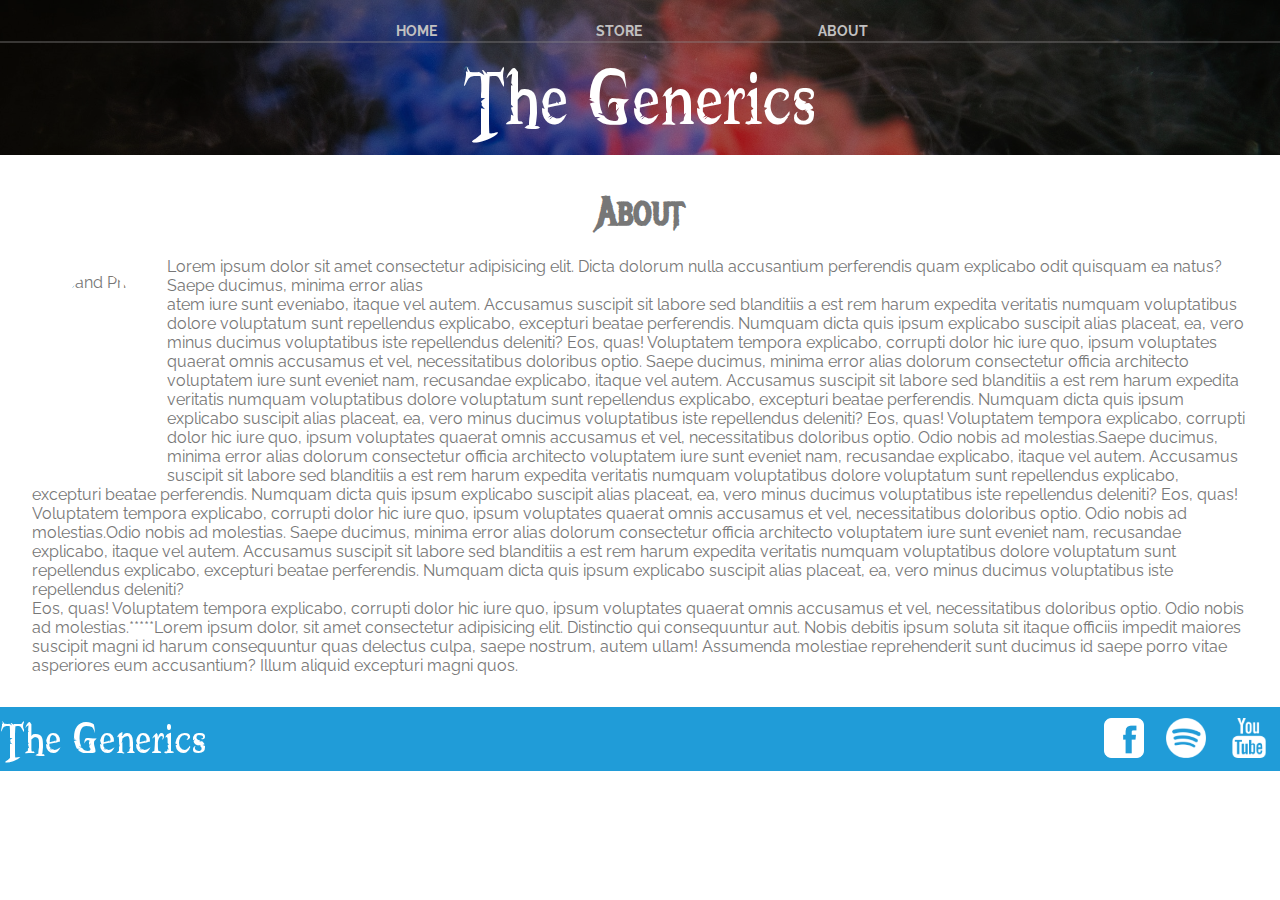
==== About.html @ 98aec66a "Basic 3 Webpages + Working Shopping Cart" ====
<!DOCTYPE html>
<html lang="en">
<head>
    <meta charset="UTF-8">
    <meta http-equiv="X-UA-Compatible" content="IE=edge">
    <meta name="viewport" content="width=device-width, initial-scale=1.0">
    <title>The Generics | ABOUT</title>
    <link rel="stylesheet" href="style.css">
</head>
<body>
    <header>
        <table class="navbar">
            <th><a href="index.html">HOME</a></th>
            <th><a href="Cart.html">STORE</a></th>
            <th><a href="About.html">ABOUT</a></th>
        </table> 
        <h1 class="bandName large">The Generics</h1>
    </header>
    <Section class="content">
        <h2>About</h2>
        <p>Lorem ipsum dolor sit amet consectetur adipisicing elit. Dicta dolorum nulla accusantium perferendis quam explicabo odit quisquam ea natus?
            <img class="bandImage" src="Band Members.png" alt="Band Photo" >
            Saepe ducimus, minima error alias <br>
           atem iure sunt eveniabo, itaque vel autem. Accusamus suscipit sit labore sed blanditiis a est rem harum expedita veritatis numquam voluptatibus dolore voluptatum sunt repellendus explicabo, excepturi beatae perferendis. Numquam dicta quis ipsum explicabo suscipit alias placeat, ea, vero minus ducimus voluptatibus iste repellendus deleniti? Eos, quas! Voluptatem tempora explicabo, corrupti dolor hic iure quo, ipsum voluptates quaerat omnis accusamus et vel, necessitatibus doloribus optio. Saepe ducimus, minima error alias dolorum consectetur officia architecto voluptatem iure sunt eveniet nam, recusandae explicabo, itaque vel autem. Accusamus suscipit sit labore sed blanditiis a est rem harum expedita veritatis numquam voluptatibus dolore voluptatum sunt repellendus explicabo, excepturi beatae perferendis. Numquam dicta quis ipsum explicabo suscipit alias placeat, ea, vero minus ducimus voluptatibus iste repellendus deleniti? Eos, quas! Voluptatem tempora explicabo, corrupti dolor hic iure quo, ipsum voluptates quaerat omnis accusamus et vel, necessitatibus doloribus optio. Odio nobis ad molestias.Saepe ducimus, minima error alias dolorum consectetur officia architecto voluptatem iure sunt eveniet nam, recusandae explicabo, itaque vel autem. Accusamus suscipit sit labore sed blanditiis a est rem harum expedita veritatis numquam voluptatibus dolore voluptatum sunt repellendus explicabo, <br> excepturi beatae perferendis. Numquam dicta quis ipsum explicabo suscipit alias placeat, ea, vero minus ducimus voluptatibus iste repellendus deleniti? Eos, quas! Voluptatem tempora explicabo, corrupti dolor hic iure quo, ipsum voluptates quaerat omnis accusamus et vel, necessitatibus doloribus optio. Odio nobis ad molestias.Odio nobis ad molestias. Saepe ducimus, minima error alias dolorum consectetur officia architecto voluptatem iure sunt eveniet nam, recusandae explicabo, itaque vel autem. Accusamus suscipit sit labore sed blanditiis a est rem harum expedita veritatis numquam voluptatibus dolore voluptatum sunt repellendus explicabo, excepturi beatae perferendis. Numquam dicta quis ipsum explicabo suscipit alias placeat, ea, vero minus ducimus voluptatibus iste repellendus deleniti? <br> Eos, quas! Voluptatem tempora explicabo, corrupti dolor hic iure quo, ipsum voluptates quaerat omnis accusamus et vel, necessitatibus doloribus optio. Odio nobis ad molestias.*****Lorem ipsum dolor, sit amet consectetur adipisicing elit. Distinctio qui consequuntur aut. Nobis debitis ipsum soluta sit itaque officiis impedit maiores suscipit magni id harum consequuntur quas delectus culpa, saepe nostrum, autem ullam! Assumenda molestiae reprehenderit sunt ducimus id saepe porro vitae asperiores eum accusantium? Illum aliquid excepturi magni quos.</p>
    </Section>
    <footer>
        <span class="bandName">The Generics</span>
        <a href="https://www.YouTube.com" target="_blank">
            <img src="YouTube Logo.png" alt="">
        </a>
        <a href="https://www.spotify.com" target="_blank">
            <img src="Spotify Logo.png" alt="">
        </a>
        <a href="https://www.facebook.com" target="_blank">
            <img src="Facebook Logo.png" alt="">
        </a>
    </footer>
</body>
</html>
---- style.css ----
@import url('https://fonts.googleapis.com/css?family=Raleway:300,400');
@import url("https://fonts.googleapis.com/css?family=Metal+Mania");
@font-face {
    font-family: "Booter - Zero Zero";
    src: url("Fonts/Booter - Zero Zero.woff") format("woff"),
         url("Fonts/Booter - Zero Zero.woff2") format("woff2");
    font-weight: normal;
    font-style: normal;
}
*{
    /* box-sizing: border-box; */
    font-family: Raleway;
    color: #777;
    margin: 0;
}
/*                  HEADER                    */
header{
    background-image: url(Header\ Background.jpg) ;
    background-size: cover;
    background-color: rgba(0, 0, 0, 0.37);
    background-blend-mode: multiply;
    text-align: center;
    /* display: none; */
    /* margin: auto; */
}
.navbar{
    width: 100%;
    font-size: 0.9em;
    padding: 20px 25% 0% 25%;
    border-bottom: 2px solid rgba(141, 139, 139, 0.37);
}
a{
    display: inline-block;
    width: 100%;
}
.navbar th,a{
    color:rgb(194, 193, 193);
    padding: 0em;
    text-decoration: none;
}
.navbar a:hover{
    color: white;
    background-color: grey;
}
.bandName{
    font-family:"Booter - Zero Zero";
    color: white;
    font-weight: normal;
}
.large{
    font-size: 7rem;
}
/*              BODY                         */
section{
    margin: 2em;
}
section > h2{
    text-align: center;
    padding-bottom: 0.5em;
    font-size: 2.5em;
    font-family: "Metal Mania";
}
.bandImage{
    margin: 1em 1em 0.4em 1em;
    float: left;
    height: 12em;
    border-radius: 50%;
}

/*              FOOTER                       */
footer{
    background-color: #209CD8;
    color: white;
    text-align: left;
}
footer .bandName{
    display: inline;
    font-size: 4em;
}
footer a{
    display: inline;
}
footer img{
    float: right;
    height: 2.5em;
    padding: 0.7em
}

.button{
    text-align: center;
    vertical-align: middle;
    padding: 0.67em; 
    cursor: pointer;
}
header .button{
    margin: 0.5em 15% 0.7em 15%;
    color: white;
    border: 2px solid #209CD8;
    background-color: rgba(255,255,255,.1);
    font-size: 1.2em;
    font-weight: lighter;
    padding: auto 2em;
}
.button:hover{
    background-color: rgba(255,255,255,.3);
}
#getAlbumBtn{
    margin: auto 40% auto 30% ;
}
header .btn-play{
    border-radius: 50%;
    color: #209CD8;
    font-size: 3em;
    padding: 0.1em;
    height: 80px;
    width: 80px;
}
.home-section > table{
    display: flex;
    justify-content: center;
    border-collapse: collapse;
}
.content td,
.content th{
    float: none;
    padding: 1em;
    border-bottom: 2px solid rgba(141, 139, 139, 0.37);
}
.content th{
    color: #555;
    font-weight: bold;
}
.content tr:last-child td{
    border-bottom: none;
}
Section .button,
.btn{
    background-color: #209CD8;
    color: white;
    padding: 0.5em;
    border-radius: 10%;
    border: none;
    font-weight: bold;
}
Section .button:hover,
.btn:hover{
    background-color: #209bd89a;
}


/**************SHOPPING CART**************************/
.store .item-title{
    display: block;
    width: 100%;
    text-align: center;
    font-weight: bold;
    font-size: 1.5em;
}
Section img{
    max-height: 15em;
    margin: 1em 1em 1em 0;
    border-radius: 10%;
}
.item-details{
    display: flex;
    align-items: center;
    justify-content: space-between;
}
.musicMenu,.merchMenu{
    display: flex;
    justify-content: space-around;
    flex-wrap: wrap;
}
.musicMenu > div,
.merchMenu > div{
    padding:2em;
}
.cart{
    width: 90%;
    margin: auto;
    display: flex;
    flex-direction: column;
    justify-content: center;
}
.cart table{
    width: 100%;
    align-self: center;         
    border-collapse: separate;
    border-spacing: 2em 0.5em;      
    border-bottom: 3px solid rgba(141, 139, 139, 0.685);
}
.cart td,
.cart th{
    padding: 0;
    border-bottom: 2px solid rgba(141, 139, 139, 0.37);
}
.cart th{
    text-align: left;
    font-size: 1.2em;
}
/* .cart tr~tr td:first-child{
    display: flex;
    align-items: center;
} */
.cart.store tr td:first-child{
    display: flex;
    align-items: center;
}

.cart input{
    margin: 1em;
    border: 2px solid #209CD8;
    height: 1.5em;
    width: 2.5em;
    background-color: rgb(238, 238, 238);
    text-align: center;
    font-weight: bold;
}
.cart .btn{
    background-color: rgb(255, 9, 9);
}
.cart .btn:hover{
    background-color: rgb(230, 7, 7);
}
hr{
    border-top: 1.5px solid black;
}
.total{
    width: 40%;
    text-align: left;
    padding: 1em 0em;
    min-width: 10em;
    align-self: flex-end;
}
.total-title{
    color: black;
    font-weight: bold;
}
.total-value{
    color: rgb(65, 64, 64);
    font-size: 1.2em;
}
#purchase-btn{
    margin: 1em;
    padding: 1em;
    font-size: 1.2em;
    align-self: center;
    background-color: #209CD8;
}

#purchase-btn:hover{
    background-color: #1a7bac;
}
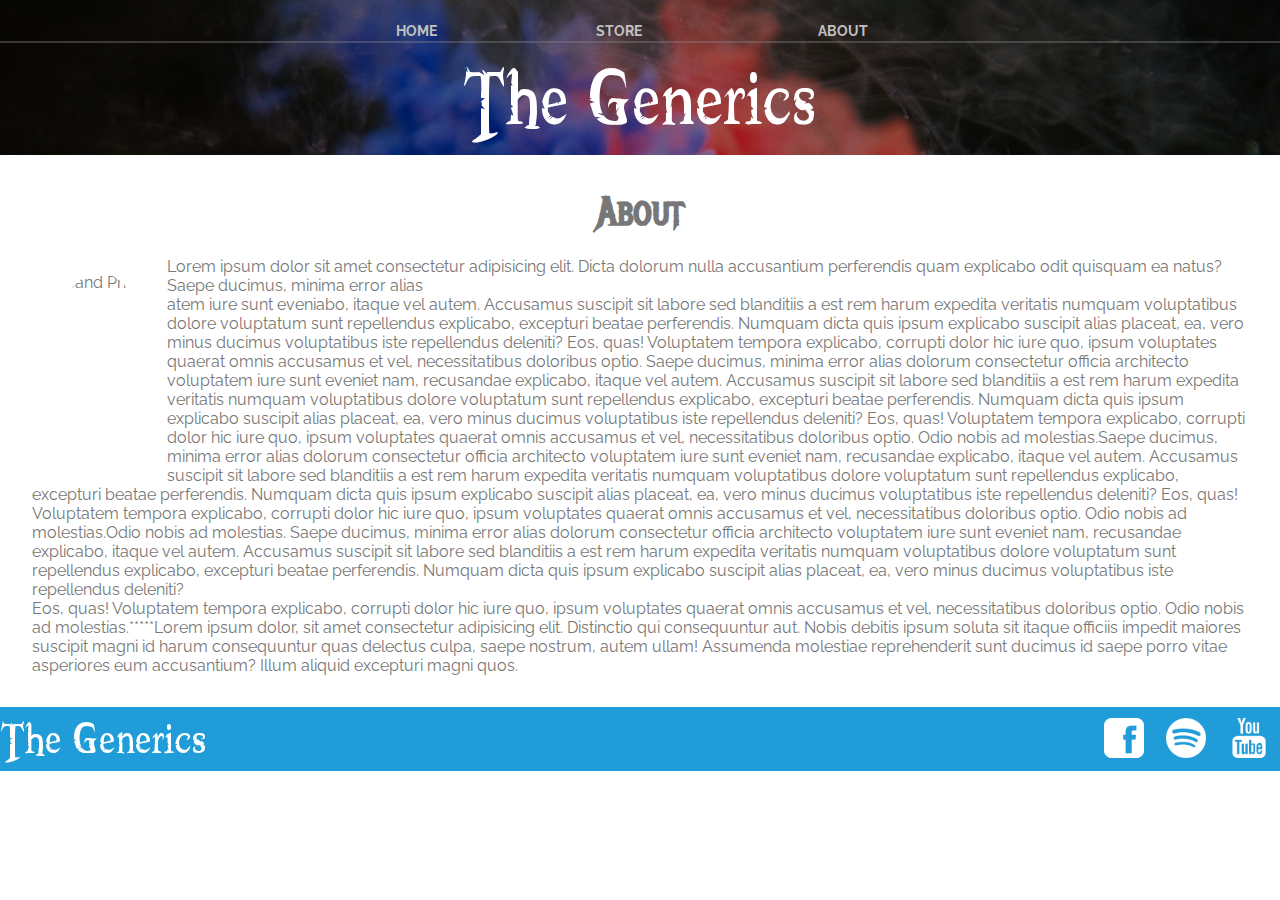
==== commit 0e5299f6: "Organised Stray Images to Folder" ====
--- a/About.html
+++ b/About.html
@@ -19,20 +19,20 @@
     <Section class="content">
         <h2>About</h2>
         <p>Lorem ipsum dolor sit amet consectetur adipisicing elit. Dicta dolorum nulla accusantium perferendis quam explicabo odit quisquam ea natus?
-            <img class="bandImage" src="Band Members.png" alt="Band Photo" >
+            <img class="bandImage" src="./Images/Band Members.png" alt="Band Photo" >
             Saepe ducimus, minima error alias <br>
            atem iure sunt eveniabo, itaque vel autem. Accusamus suscipit sit labore sed blanditiis a est rem harum expedita veritatis numquam voluptatibus dolore voluptatum sunt repellendus explicabo, excepturi beatae perferendis. Numquam dicta quis ipsum explicabo suscipit alias placeat, ea, vero minus ducimus voluptatibus iste repellendus deleniti? Eos, quas! Voluptatem tempora explicabo, corrupti dolor hic iure quo, ipsum voluptates quaerat omnis accusamus et vel, necessitatibus doloribus optio. Saepe ducimus, minima error alias dolorum consectetur officia architecto voluptatem iure sunt eveniet nam, recusandae explicabo, itaque vel autem. Accusamus suscipit sit labore sed blanditiis a est rem harum expedita veritatis numquam voluptatibus dolore voluptatum sunt repellendus explicabo, excepturi beatae perferendis. Numquam dicta quis ipsum explicabo suscipit alias placeat, ea, vero minus ducimus voluptatibus iste repellendus deleniti? Eos, quas! Voluptatem tempora explicabo, corrupti dolor hic iure quo, ipsum voluptates quaerat omnis accusamus et vel, necessitatibus doloribus optio. Odio nobis ad molestias.Saepe ducimus, minima error alias dolorum consectetur officia architecto voluptatem iure sunt eveniet nam, recusandae explicabo, itaque vel autem. Accusamus suscipit sit labore sed blanditiis a est rem harum expedita veritatis numquam voluptatibus dolore voluptatum sunt repellendus explicabo, <br> excepturi beatae perferendis. Numquam dicta quis ipsum explicabo suscipit alias placeat, ea, vero minus ducimus voluptatibus iste repellendus deleniti? Eos, quas! Voluptatem tempora explicabo, corrupti dolor hic iure quo, ipsum voluptates quaerat omnis accusamus et vel, necessitatibus doloribus optio. Odio nobis ad molestias.Odio nobis ad molestias. Saepe ducimus, minima error alias dolorum consectetur officia architecto voluptatem iure sunt eveniet nam, recusandae explicabo, itaque vel autem. Accusamus suscipit sit labore sed blanditiis a est rem harum expedita veritatis numquam voluptatibus dolore voluptatum sunt repellendus explicabo, excepturi beatae perferendis. Numquam dicta quis ipsum explicabo suscipit alias placeat, ea, vero minus ducimus voluptatibus iste repellendus deleniti? <br> Eos, quas! Voluptatem tempora explicabo, corrupti dolor hic iure quo, ipsum voluptates quaerat omnis accusamus et vel, necessitatibus doloribus optio. Odio nobis ad molestias.*****Lorem ipsum dolor, sit amet consectetur adipisicing elit. Distinctio qui consequuntur aut. Nobis debitis ipsum soluta sit itaque officiis impedit maiores suscipit magni id harum consequuntur quas delectus culpa, saepe nostrum, autem ullam! Assumenda molestiae reprehenderit sunt ducimus id saepe porro vitae asperiores eum accusantium? Illum aliquid excepturi magni quos.</p>
     </Section>
     <footer>
         <span class="bandName">The Generics</span>
         <a href="https://www.YouTube.com" target="_blank">
-            <img src="YouTube Logo.png" alt="">
+            <img src="./Images/YouTube Logo.png" alt="">
         </a>
         <a href="https://www.spotify.com" target="_blank">
-            <img src="Spotify Logo.png" alt="">
+            <img src="./Images/Spotify Logo.png" alt="">
         </a>
         <a href="https://www.facebook.com" target="_blank">
-            <img src="Facebook Logo.png" alt="">
+            <img src="./Images/Facebook Logo.png" alt="">
         </a>
     </footer>
 </body>
--- a/style.css
+++ b/style.css
@@ -15,7 +15,7 @@
 }
 /*                  HEADER                    */
 header{
-    background-image: url(Header\ Background.jpg) ;
+    background-image: url(./Images/Header\ Background.jpg);
     background-size: cover;
     background-color: rgba(0, 0, 0, 0.37);
     background-blend-mode: multiply;
